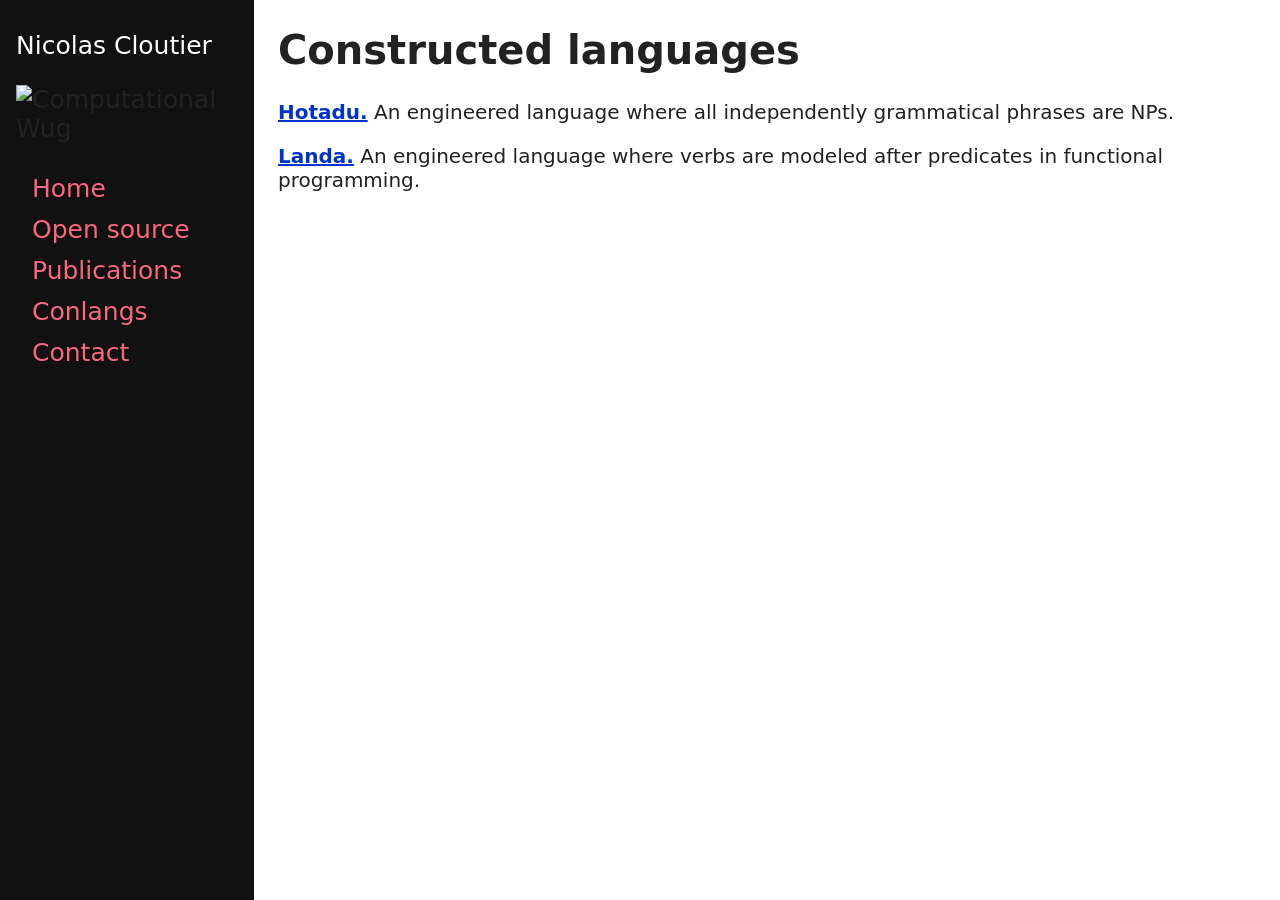
==== conlangs.html @ dbf6b0f5 "add website" ====
<!DOCTYPE html>
<html>
<head>
<link rel="stylesheet" href="style.css">
<title>Nicolas Cloutier's Personal Website</title>
<link rel="icon" type="image/x-icon" href="img.png">
</head>
<body>

<div class="sidenav">
  <p class="space">Nicolas Cloutier</p>
  <p><img width=50% src="img.png" alt="Computational Wug"></p>
  <a href="./index.html">Home</a>
  <a href="./opensource.html">Open source</a>
  <a href="./publications.html">Publications</a>
  <a href="./conlangs.html">Conlangs</a>
  <a href="./contact.html">Contact</a>
</div>

<div class="primary">
    <h1>Constructed languages</h1>
    <p><a href="https://github.com/NicoACloutier/conlangs/tree/main/hotadu"><b>Hotadu.</b></a> An engineered language where all independently grammatical phrases are NPs.</p>
    <p><a href="https://github.com/NicoACloutier/conlangs/tree/main/landa"><b>Landa.</b></a> An engineered language where verbs are modeled after predicates in functional programming.</p>
</div>

</body>
</html>
---- style.css ----
body {
  color: #222;
  background: #fff;
  font: 100% system-ui;
}
a {
  color: #0033cc;
}

.primary {
  padding: 0px 10px 0px 270px;
  font-size: 20px;
  text-indent: 0px;
}

@media (prefers-color-scheme: dark) {
  body {
    color: #fa677f;
    background: #242526;
    text-indent: 30px;
  }

  body a {
    color: #809fff;
  }
}

.sidenav {
  height: 100%;
  width: 230px;
  position: fixed;
  z-index: 1;
  top: 0;
  left: 0;
  background-color: #111;
  font-size: 25px;
  overflow-x: hidden;
  padding-top: 20px;
  padding: 6px 8px 6px 16px;
}

.sidenav a {
  padding: 6px 8px 6px 16px;
  text-decoration: none;
  font-size: 25px;
  color: #fa677f;
  display: block;
}

.sidenav a:hover {
  color: #f1f1f1;
}

.space {
  margin-bottom: 0.5cm;
  color: #fff;
}

@media screen and (max-height: 450px) {
  .sidenav {padding-top: 15px;}
  .sidenav a {font-size: 18px;}
}
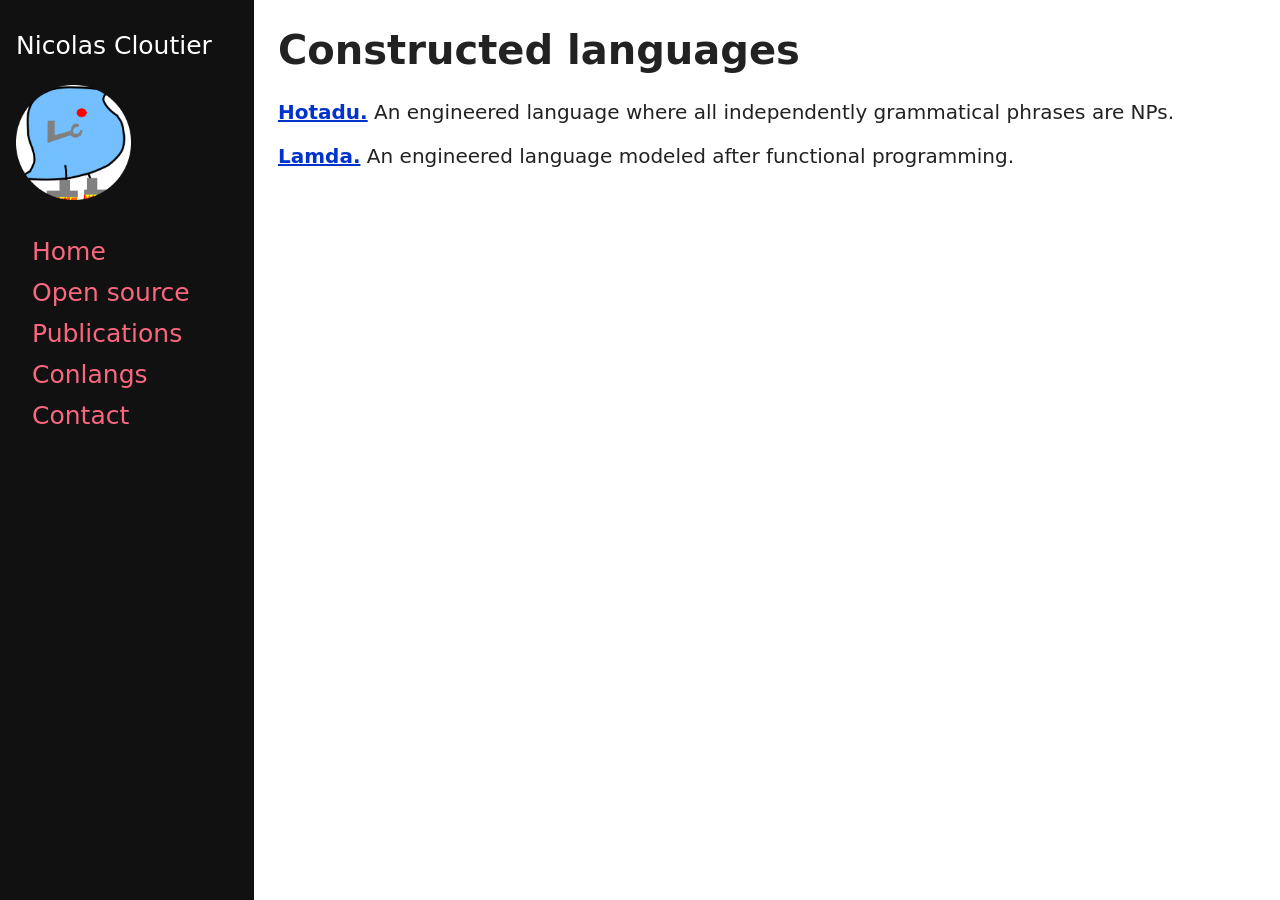
==== commit 31f6a412: "add recent updates" ====
--- a/conlangs.html
+++ b/conlangs.html
@@ -20,7 +20,7 @@
 <div class="primary">
     <h1>Constructed languages</h1>
     <p><a href="https://github.com/NicoACloutier/conlangs/tree/main/hotadu"><b>Hotadu.</b></a> An engineered language where all independently grammatical phrases are NPs.</p>
-    <p><a href="https://github.com/NicoACloutier/conlangs/tree/main/landa"><b>Landa.</b></a> An engineered language where verbs are modeled after predicates in functional programming.</p>
+    <p><a href="https://github.com/NicoACloutier/conlangs/tree/main/lamda"><b>Lamda.</b></a> An engineered language modeled after functional programming.</p>
 </div>
 
 </body>
